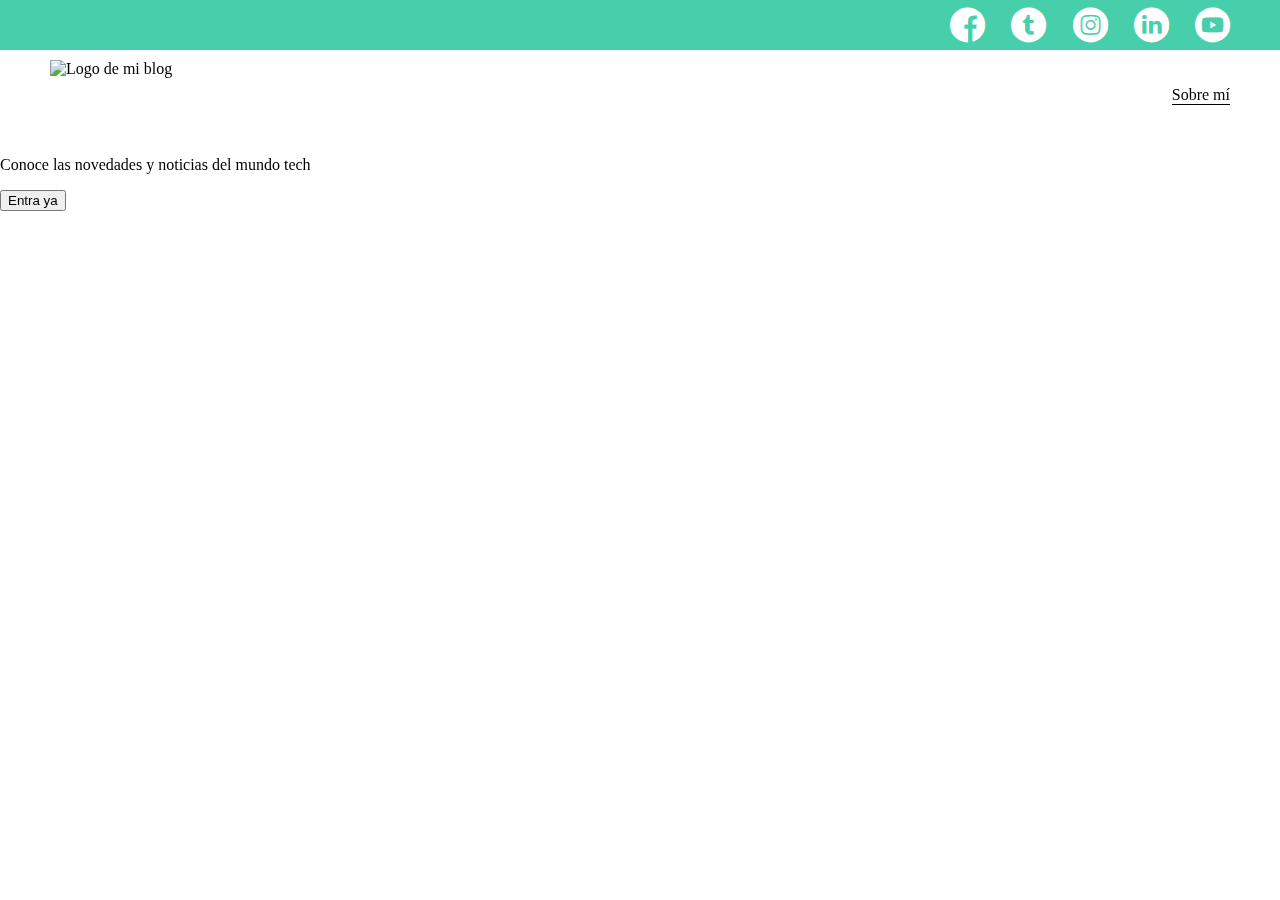
==== index.html @ 40aa0907 "Clase 8, terminando el header" ====
<!DOCTYPE html>
<html lang="en">
<head>
      <meta charset="UTF-8">
      <meta name="viewport" content="width=device-width, initial-scale=1.0">
      <title>Blog de IEC Germaín</title>
      <link rel="stylesheet" href="/css/main.css">
      <link rel="stylesheet" href="/css/font/flaticon.css">
</head>
<body>
      <header>
            <section class="nav__redes">
                  <div class="nav__redes--iconos">
                        <a href="#"><span class="flaticon-001-facebook"></span></a>
                        <a href="#"><span class="flaticon-002-twitter"></span></a>
                        <a href="#"><span class="flaticon-011-instagram"></span></a>
                        <a href="#"><span class="flaticon-010-linkedin"></span></a>
                        <a href="#"><span class="flaticon-008-youtube"></span></a>
                  </div>
            </section>
            <nav>
                  <section class="nav__logo">
                  <a href="/">
                        <img src="/assets/imagenes/logo-negro.png" alt="Logo de mi blog">
                  </a>
                  </section>
                  <section class="nav__nosotros">
                        <a href="#">Sobre mí</a>
                  </section>
            </nav>
      </header>
      <main>
            <section>
                  <p>Conoce las novedades y noticias del mundo tech</p>
                  <button>Entra ya</button>
            </section>
      </main>
</body>
</html>
---- css/main.css ----
body {
      margin: 0;
      padding: 0;
      /* box-sizing: border-box; */
      position: fixed;
      top: 0;
      bottom: 0;
      left: 0;
      right: 0;
}

a {
      text-decoration: none;
      display: inline;
      color: black;
}

header {
      width: 100%;
      height: 140px;
      display: grid;
      grid-template-rows: 1fr 1fr;
}

.nav__redes {
      width: 100%;
      height: 50px;
      display: grid;
      background-color: #47cfac;
}

.nav__redes--iconos {
      width: 300px;
      height: auto;
      display: flex;
      justify-items: flex-end;
      align-items: center;
      justify-content: space-between;
      justify-self: end;
      margin-right: 50px;
}

/* con el before los iconos se comportan como fonts */
.nav__redes--iconos span::before {      
      color: white;
      font-size: 35px;
}

nav {
      display: grid;
      grid-template-columns: 1fr 1fr;
      height: 90px;
}

.nav__logo {
      margin-left: 50px;
}

.nav__logo img {
      width: 220px;
      margin-top: 10px;
}

.nav__nosotros {
      display: flex;
      align-items: center;
      justify-content: flex-end;
      margin-right: 50px;
}

.nav__nosotros a {
      color: black;
      border-bottom: 1px solid black;
}
---- css/font/flaticon.css ----
/*
  	Flaticon icon font: Flaticon
  	Creation date: 20/12/2018 09:27
  	*/

@font-face {
  font-family: "Flaticon";
  src: url("./Flaticon.eot");
  src: url("./Flaticon.eot?#iefix") format("embedded-opentype"),
       url("./Flaticon.woff") format("woff"),
       url("./Flaticon.ttf") format("truetype"),
       url("./Flaticon.svg#Flaticon") format("svg");
  font-weight: normal;
  font-style: normal;
}

@media screen and (-webkit-min-device-pixel-ratio:0) {
  @font-face {
    font-family: "Flaticon";
    src: url("./Flaticon.svg#Flaticon") format("svg");
  }
}

[class^="flaticon-"]:before, [class*=" flaticon-"]:before,
[class^="flaticon-"]:after, [class*=" flaticon-"]:after {   
  font-family: Flaticon;
        font-size: 30px;
font-style: normal;
margin-left: 20px;
}

.flaticon-001-facebook:before { content: "\f100"; }
.flaticon-002-twitter:before { content: "\f101"; }
.flaticon-003-whatsapp:before { content: "\f102"; }
.flaticon-004-groupme:before { content: "\f103"; }
.flaticon-005-kik:before { content: "\f104"; }
.flaticon-006-skype:before { content: "\f105"; }
.flaticon-007-periscope:before { content: "\f106"; }
.flaticon-008-youtube:before { content: "\f107"; }
.flaticon-009-itunes:before { content: "\f108"; }
.flaticon-010-linkedin:before { content: "\f109"; }
.flaticon-011-instagram:before { content: "\f10a"; }
.flaticon-012-messenger:before { content: "\f10b"; }
.flaticon-013-twitter-1:before { content: "\f10c"; }
.flaticon-014-snapchat:before { content: "\f10d"; }
.flaticon-015-reddit:before { content: "\f10e"; }
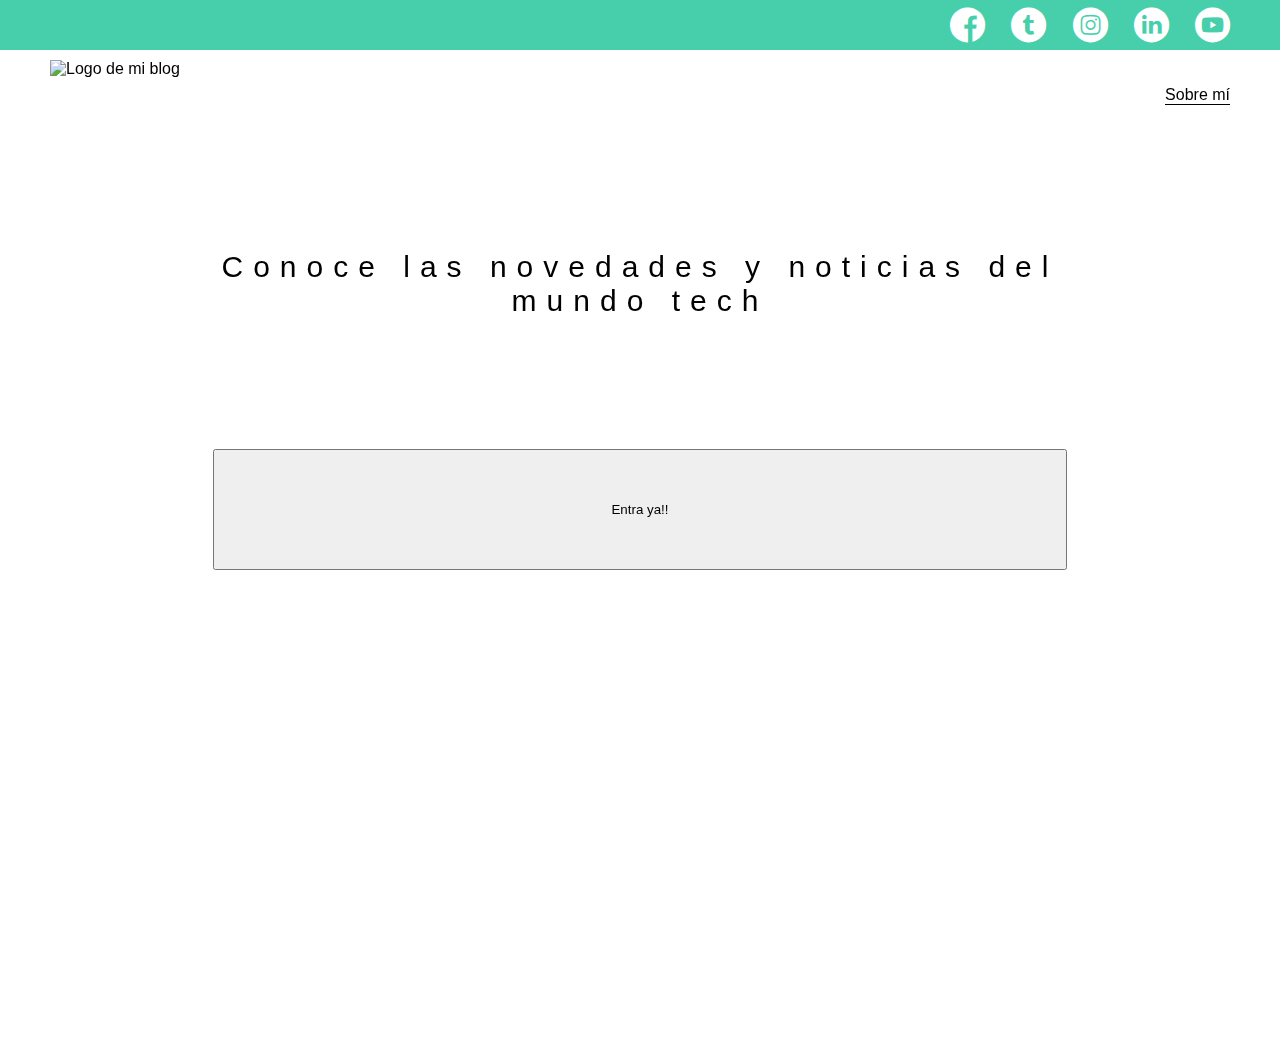
==== commit dfdc2818: "creando la seccion de main" ====
--- a/index.html
+++ b/index.html
@@ -29,10 +29,12 @@
                   </section>
             </nav>
       </header>
-      <main>
+      <main class="home__main">
             <section>
-                  <p>Conoce las novedades y noticias del mundo tech</p>
-                  <button>Entra ya</button>
+                  <p class="main__text">Conoce las novedades y noticias del mundo tech</p>
+                  <button class="main__button">
+                        <a href="blogs.html">Entra ya!!</a>
+                  </button>
             </section>
       </main>
 </body>
--- a/css/main.css
+++ b/css/main.css
@@ -7,6 +7,7 @@
       bottom: 0;
       left: 0;
       right: 0;
+      font-family: sans-serif;
 }
 
 a {
@@ -71,4 +72,28 @@
 .nav__nosotros a {
       color: black;
       border-bottom: 1px solid black;
+}
+
+/* MAIN SECCION */
+
+.home__main {
+      display: grid;
+      grid-template-columns: 1fr 4fr 1fr;
+      height: 100%;
+}
+
+.home__main section {
+      display: grid;
+      grid-column: 2;
+      justify-content: center;
+      height: 350px;
+      margin-top: 80px;
+}
+
+.main__text {
+      font-size: 30px;
+      font-weight: 700px;
+      letter-spacing: 10px;
+      color: black;
+      text-align: center;
 }